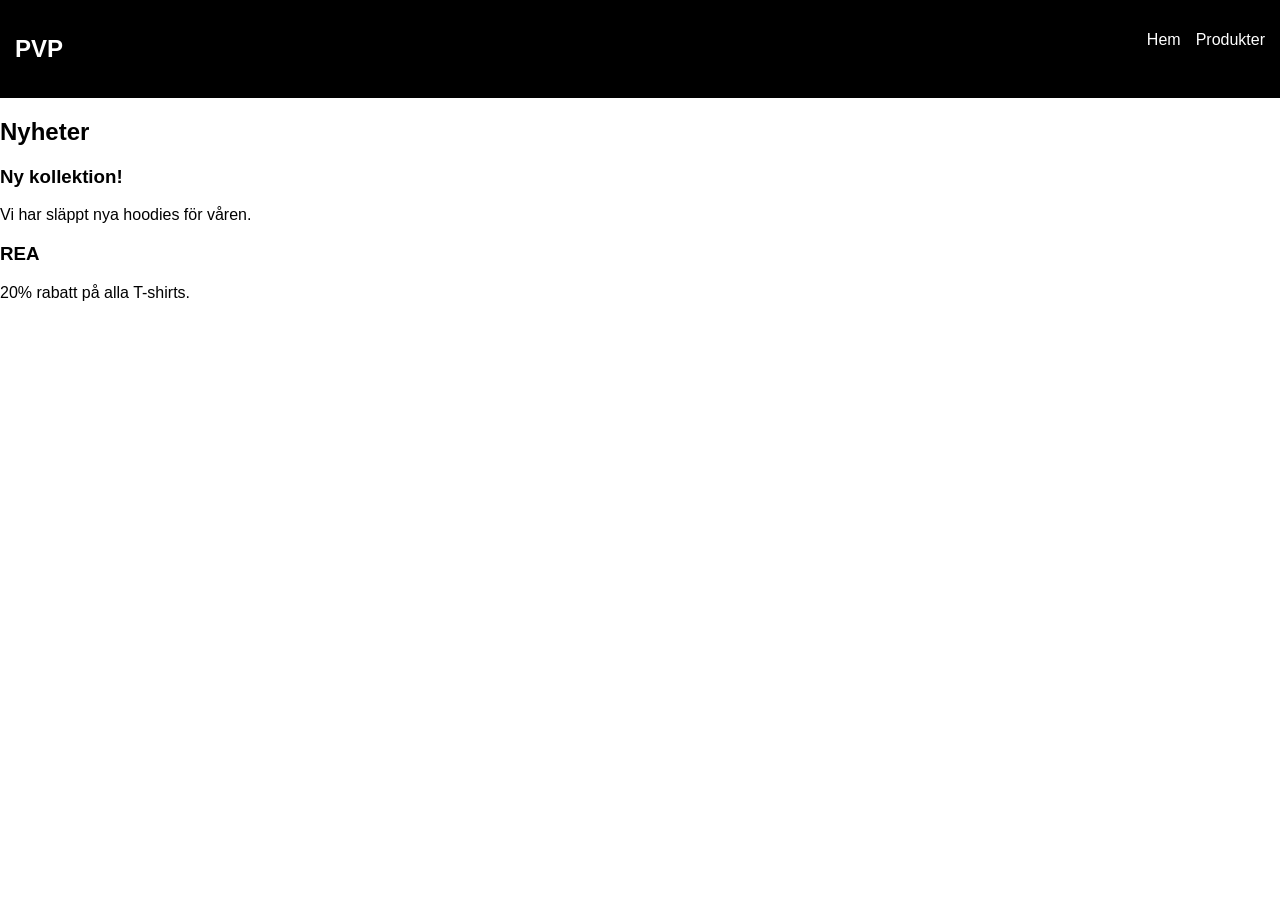
==== index.html @ eeb2ec28 "Första promt: detta blir main, sedan branchar vi ut efter varje." ====
<!DOCTYPE html>
<html lang="sv">
<head>
    <meta charset="UTF-8">
    <title>PVP - Startsida</title>
    <link rel="stylesheet" href="style.css">
</head>
<body>

<header>
    <nav>
        <h1>PVP</h1>
        <ul>
            <li><a href="index.html">Hem</a></li>
            <li><a href="products.html">Produkter</a></li>
        </ul>
    </nav>
</header>

<main>
    <h2>Nyheter</h2>

    <div class="news">
        <article>
            <h3>Ny kollektion!</h3>
            <p>Vi har släppt nya hoodies för våren.</p>
        </article>

        <article>
            <h3>REA</h3>
            <p>20% rabatt på alla T-shirts.</p>
        </article>
    </div>
</main>

</body>
</html>
---- style.css ----
body {
    font-family: Arial;
    margin: 0;
}

nav {
    display: flex;
    justify-content: space-between;
    background: black;
    color: white;
    padding: 15px;
}

nav ul {
    list-style: none;
    display: flex;
    gap: 15px;
}

nav a {
    color: white;
    text-decoration: none;
}

.products {
    display: grid;
    grid-template-columns: repeat(3, 1fr);
    gap: 10px;
    padding: 20px;
}

.product {
    background: #eee;
    padding: 20px;
    text-align: center;
}
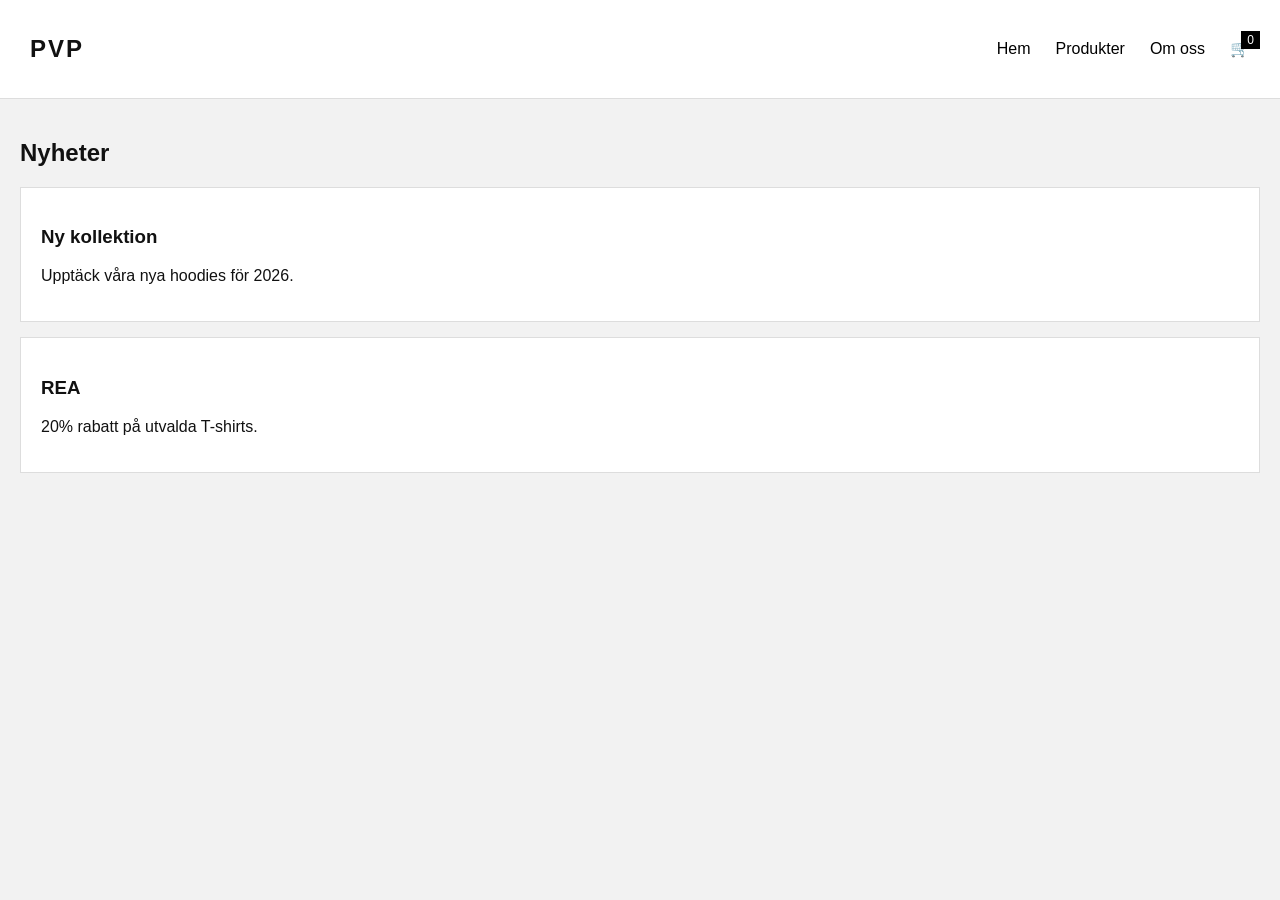
==== commit 87b86723: "tredje promt" ====
--- a/index.html
+++ b/index.html
@@ -1,37 +1,64 @@
 <!DOCTYPE html>
 <html lang="sv">
 <head>
-    <meta charset="UTF-8">
-    <title>PVP - Startsida</title>
-    <link rel="stylesheet" href="style.css">
+<meta charset="UTF-8">
+<title>PVP</title>
+<link rel="stylesheet" href="style.css">
 </head>
 <body>
 
-<header>
-    <nav>
-        <h1>PVP</h1>
-        <ul>
-            <li><a href="index.html">Hem</a></li>
-            <li><a href="products.html">Produkter</a></li>
-        </ul>
-    </nav>
-</header>
+<nav>
+<h1>PVP</h1>
+<ul>
+<li><a href="index.html">Hem</a></li>
+<li><a href="products.html">Produkter</a></li>
+<li><a href="about.html">Om oss</a></li>
+
+<li class="cart-icon" onclick="toggleCart()">
+🛒
+<span class="cart-count" id="cartCount">0</span>
+</li>
+</ul>
+</nav>
 
 <main>
-    <h2>Nyheter</h2>
+<h2>Nyheter</h2>
 
-    <div class="news">
-        <article>
-            <h3>Ny kollektion!</h3>
-            <p>Vi har släppt nya hoodies för våren.</p>
-        </article>
+<div class="card">
+<h3>Ny kollektion</h3>
+<p>Upptäck våra nya hoodies för 2026.</p>
+</div>
 
-        <article>
-            <h3>REA</h3>
-            <p>20% rabatt på alla T-shirts.</p>
-        </article>
-    </div>
+<div class="card">
+<h3>REA</h3>
+<p>20% rabatt på utvalda T-shirts.</p>
+</div>
+
 </main>
 
+<!-- CART -->
+<div id="cartDrawer" class="cart-drawer">
+<h2>Varukorg</h2>
+<div id="cartItems"></div>
+<p>Total: <span id="total">0</span> kr</p>
+
+<h3>Leverans</h3>
+<select>
+<option>PostNord</option>
+<option>EarlyBird</option>
+<option>DHL</option>
+</select>
+
+<h3>Betalning</h3>
+<select>
+<option>Klarna</option>
+<option>Swish</option>
+<option>Bankkort</option>
+</select>
+
+<p>Fri frakt över 599 kr</p>
+</div>
+
+<script src="script.js"></script>
 </body>
 </html>
--- a/style.css
+++ b/style.css
@@ -1,36 +1,116 @@
 body {
-    font-family: Arial;
-    margin: 0;
+font-family: Helvetica, Arial, sans-serif;
+margin: 0;
+background: #f2f2f2;
+color: #111;
 }
 
 nav {
-    display: flex;
-    justify-content: space-between;
-    background: black;
-    color: white;
-    padding: 15px;
+display: flex;
+justify-content: space-between;
+align-items: center;
+background: white;
+border-bottom: 1px solid #ddd;
+padding: 15px 30px;
+}
+
+nav h1 {
+letter-spacing: 2px;
 }
 
 nav ul {
-    list-style: none;
-    display: flex;
-    gap: 15px;
+list-style: none;
+display: flex;
+gap: 25px;
+align-items: center;
 }
 
 nav a {
-    color: white;
-    text-decoration: none;
+text-decoration: none;
+color: black;
+}
+
+.cart-icon {
+cursor: pointer;
+position: relative;
+}
+
+.cart-count {
+position: absolute;
+top: -8px;
+right: -10px;
+background: black;
+color: white;
+padding: 2px 6px;
+font-size: 12px;
+}
+
+main {
+padding: 20px;
 }
 
 .products {
-    display: grid;
-    grid-template-columns: repeat(3, 1fr);
-    gap: 10px;
-    padding: 20px;
+display: grid;
+grid-template-columns: repeat(auto-fit, minmax(220px, 1fr));
+gap: 20px;
 }
 
 .product {
-    background: #eee;
-    padding: 20px;
-    text-align: center;
+background: white;
+border: 1px solid #ddd;
+padding: 20px;
+}
+
+button {
+background: black;
+color: white;
+border: none;
+padding: 10px;
+width: 100%;
+cursor: pointer;
+}
+
+button:hover {
+background: #333;
+}
+
+.filters {
+display: flex;
+gap: 10px;
+margin-bottom: 20px;
+flex-wrap: wrap;
+}
+
+select {
+padding: 10px;
+border: 1px solid #ccc;
+}
+
+.card {
+background: white;
+border: 1px solid #ddd;
+padding: 20px;
+margin-bottom: 15px;
+}
+
+.cart-drawer {
+position: fixed;
+top: 0;
+right: -400px;
+width: 350px;
+height: 100%;
+background: white;
+border-left: 1px solid #ddd;
+padding: 20px;
+transition: 0.3s;
+overflow-y: auto;
+}
+
+.cart-drawer.open {
+right: 0;
+}
+
+.cart-item {
+border-bottom: 1px solid #eee;
+padding: 10px 0;
 }
